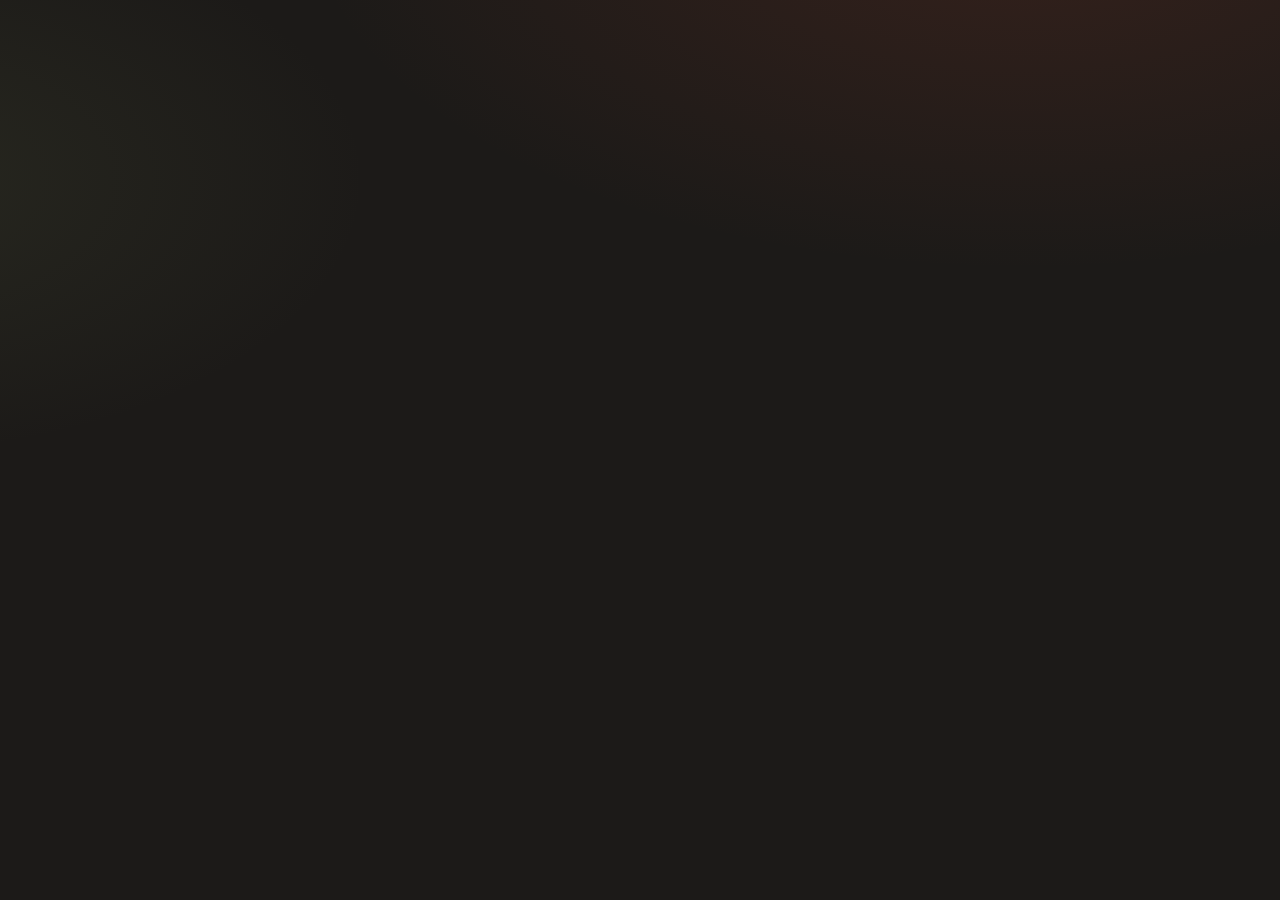
==== admin.html @ 4bbc08e8 "Add complete Latvian ceramics e-store project Build a teaching-friendly e-store with plain HTML/CSS/" ====
<!DOCTYPE html>
<html lang="lv">
<head>
  <meta charset="UTF-8" />
  <meta name="viewport" content="width=device-width, initial-scale=1.0" />
  <title>Administrācija – Keramikas darbnīca</title>
  <meta name="robots" content="noindex, nofollow" />
  <link rel="stylesheet" href="css/style.css" />
  <link rel="stylesheet" href="css/admin.css" />
</head>
<body>
  <!-- LOGIN -->
  <section id="admin-login" hidden>
    <div class="login-card">
      <h1>Administrācija</h1>
      <p class="hint">Pieslēdzieties ar savu administratora e-pastu un paroli.</p>
      <form id="login-form">
        <div class="form-field">
          <label for="login-email">E-pasts</label>
          <input id="login-email" name="email" type="email" required autocomplete="username" />
        </div>
        <div class="form-field">
          <label for="login-password">Parole</label>
          <input id="login-password" name="password" type="password" required autocomplete="current-password" />
        </div>
        <div id="login-status" aria-live="polite"></div>
        <button type="submit" class="btn btn-primary">Pieslēgties</button>
      </form>
    </div>
  </section>

  <!-- ADMIN PANEL -->
  <section id="admin-panel" class="admin-wrap" hidden>
    <div class="admin-top">
      <h1>Keramikas darbnīca — administrācija</h1>
      <div>
        <span class="admin-user" id="admin-email"></span>
        <button id="logout-btn" class="btn btn-small btn-secondary">Iziet</button>
      </div>
    </div>

    <!-- Dashboard -->
    <div id="dashboard" class="dashboard"></div>

    <!-- Products -->
    <section class="admin-section">
      <div class="admin-section-head">
        <h2>Darbi</h2>
        <button id="new-product-btn" class="btn btn-primary btn-small">+ Jauns darbs</button>
      </div>
      <div class="table-scroll">
        <table class="admin-table">
          <thead>
            <tr><th>Nosaukums</th><th>Cena</th><th>Atlikums</th><th>Statuss</th><th>Darbības</th></tr>
          </thead>
          <tbody id="products-tbody"></tbody>
        </table>
      </div>
      <div id="product-editor" class="product-editor" hidden></div>
    </section>

    <!-- Orders -->
    <section class="admin-section">
      <h2>Pasūtījumi</h2>
      <div class="orders-toolbar">
        <label>Filtrēt pēc statusa:
          <select id="orders-filter">
            <option value="">Visi</option>
            <option value="pending_payment">Gaida apmaksu</option>
            <option value="paid">Apmaksāts</option>
            <option value="cancelled">Atcelts</option>
            <option value="failed">Neizdevās</option>
            <option value="refunded">Atmaksāts</option>
          </select>
        </label>
      </div>
      <div class="table-scroll">
        <table class="admin-table">
          <thead>
            <tr><th>Numurs</th><th>Klients</th><th>Summa</th><th>Statuss</th><th>Datums</th><th></th></tr>
          </thead>
          <tbody id="orders-tbody"></tbody>
        </table>
      </div>
      <div id="order-detail" class="order-detail" hidden></div>
    </section>

    <!-- Reference data -->
    <section class="admin-section">
      <h2>Kategorijas un saraksti</h2>
      <p class="hint">Pārvaldiet produktu veidus, tēmas, apdedzināšanas stilus, māla vietas un pakomātus.</p>
      <div id="reference-manager"></div>
    </section>
  </section>

  <script src="js/config.js"></script>
  <script type="module" src="js/admin.js"></script>
</body>
</html>
---- css/style.css ----
/* ============================================================
   style.css
   Dark, artistic, folklore-inspired theme for the ceramics e-store.
   Mobile-first. Uses CSS variables, gradients and pure-CSS
   ornament patterns (no copyrighted images).
   ============================================================ */

/* ---------- Design tokens (colours, fonts, spacing) ---------- */
:root {
  --clay-red: #a8412c;
  --clay-red-soft: #c25a40;
  --charcoal: #1c1a18;
  --charcoal-2: #262320;
  --dark-brown: #2f2620;
  --muted-gold: #c8a35a;
  --moss-green: #6c7a4d;
  --linen: #e9e1d2;
  --linen-soft: #cfc6b6;
  --text: #ece4d6;
  --text-dim: #b7ad9c;
  --border: #43392f;

  --font-head: "Georgia", "Times New Roman", serif;
  --font-body: "Helvetica Neue", Arial, sans-serif;

  --space: 1rem;
  --radius: 6px;
  --maxw: 1100px;
}

/* ---------- Base reset ---------- */
*, *::before, *::after { box-sizing: border-box; }

html { scroll-behavior: smooth; }

body {
  margin: 0;
  font-family: var(--font-body);
  color: var(--text);
  line-height: 1.6;
  /* Earthy gradient background instead of a heavy image. */
  background:
    radial-gradient(1200px 600px at 80% -10%, rgba(168,65,44,0.18), transparent 60%),
    radial-gradient(900px 500px at -10% 20%, rgba(108,122,77,0.14), transparent 55%),
    var(--charcoal);
  background-attachment: fixed;
}

h1, h2, h3 { font-family: var(--font-head); line-height: 1.2; color: var(--linen); }

a { color: var(--muted-gold); text-decoration: none; }
a:hover { text-decoration: underline; }

img { max-width: 100%; display: block; }

.container { width: 100%; max-width: var(--maxw); margin: 0 auto; padding: 0 var(--space); }

/* ---------- Latvian-ornament inspired divider ----------
   A repeating CSS pattern of small diamonds (a nod to the
   ethnographic "Auseklis"/diamond motifs) - fully original. */
.ornament {
  height: 18px;
  background-image:
    linear-gradient(135deg, var(--muted-gold) 25%, transparent 25%),
    linear-gradient(225deg, var(--muted-gold) 25%, transparent 25%),
    linear-gradient(315deg, var(--muted-gold) 25%, transparent 25%),
    linear-gradient(45deg, var(--muted-gold) 25%, transparent 25%);
  background-size: 18px 18px;
  background-position: 0 0, 9px 0, 9px -9px, 0 9px;
  opacity: 0.5;
  margin: var(--space) 0;
}

/* ---------- Header / navigation ---------- */
.site-header {
  position: sticky; top: 0; z-index: 50;
  background: rgba(28,26,24,0.92);
  backdrop-filter: blur(6px);
  border-bottom: 1px solid var(--border);
}
.site-header .container {
  display: flex; align-items: center; justify-content: space-between;
  padding-top: 0.6rem; padding-bottom: 0.6rem; gap: var(--space);
}
.brand { font-family: var(--font-head); font-size: 1.25rem; color: var(--linen); letter-spacing: 0.5px; }
.brand span { color: var(--clay-red-soft); }

.main-nav { display: flex; gap: 1rem; align-items: center; flex-wrap: wrap; }
.main-nav a { color: var(--text); font-size: 0.95rem; }
.main-nav a:hover { color: var(--muted-gold); }

.cart-link { position: relative; }
.cart-badge {
  position: absolute; top: -8px; right: -12px;
  background: var(--clay-red); color: #fff;
  border-radius: 999px; font-size: 0.7rem;
  min-width: 18px; height: 18px; padding: 0 5px;
  display: inline-flex; align-items: center; justify-content: center;
}

/* ---------- Buttons ---------- */
.btn {
  display: inline-block; cursor: pointer;
  font: inherit; padding: 0.6rem 1.1rem;
  border-radius: var(--radius); border: 1px solid transparent;
  text-align: center; transition: background 0.15s, transform 0.05s;
}
.btn:active { transform: translateY(1px); }
.btn-primary { background: var(--clay-red); color: #fff; border-color: var(--clay-red); }
.btn-primary:hover { background: var(--clay-red-soft); text-decoration: none; }
.btn-primary:disabled { background: #5a5048; border-color: #5a5048; cursor: not-allowed; color: var(--text-dim); }
.btn-secondary { background: transparent; color: var(--linen); border-color: var(--border); }
.btn-secondary:hover { border-color: var(--muted-gold); color: var(--muted-gold); text-decoration: none; }
.btn-small { padding: 0.35rem 0.6rem; font-size: 0.85rem; }

/* ---------- Focus states (accessibility) ---------- */
a:focus-visible, button:focus-visible, input:focus-visible,
select:focus-visible, textarea:focus-visible, [tabindex]:focus-visible {
  outline: 3px solid var(--muted-gold);
  outline-offset: 2px;
}

/* ---------- Hero ---------- */
.hero {
  position: relative;
  padding: 4rem 0 3rem;
  text-align: center;
  border-bottom: 1px solid var(--border);
  background:
    radial-gradient(700px 320px at 50% -20%, rgba(200,163,90,0.18), transparent 60%);
}
.hero h1 { font-size: clamp(2.2rem, 6vw, 4rem); margin: 0.2rem 0; }
.hero p { color: var(--text-dim); max-width: 640px; margin: 1rem auto; font-size: 1.1rem; }
.hero .tagline { color: var(--muted-gold); text-transform: uppercase; letter-spacing: 3px; font-size: 0.8rem; }
.hero-actions { display: flex; gap: 0.8rem; justify-content: center; flex-wrap: wrap; margin-top: 1.5rem; }

/* ---------- Section headings ---------- */
.section { padding: 2.5rem 0; }
.section-title { font-size: clamp(1.5rem, 4vw, 2.2rem); margin-bottom: 0.3rem; }
.section-intro { color: var(--text-dim); max-width: 700px; margin-bottom: 1.5rem; }

/* ---------- Product grid ---------- */
.product-grid {
  display: grid; gap: 1.2rem;
  grid-template-columns: 1fr;
}
@media (min-width: 560px) { .product-grid { grid-template-columns: repeat(2, 1fr); } }
@media (min-width: 860px) { .product-grid { grid-template-columns: repeat(3, 1fr); } }

.product-card {
  background: var(--charcoal-2);
  border: 1px solid var(--border);
  border-radius: var(--radius);
  overflow: hidden;
  display: flex; flex-direction: column;
}
.product-card-link { color: inherit; }
.product-card-image-wrap { position: relative; aspect-ratio: 4 / 3; background: var(--dark-brown); }
.product-card-image { width: 100%; height: 100%; object-fit: cover; }
.product-card.is-sold-out .product-card-image { filter: grayscale(0.6) brightness(0.7); }
.badge {
  position: absolute; top: 0.6rem; left: 0.6rem;
  padding: 0.2rem 0.6rem; border-radius: var(--radius);
  font-size: 0.75rem; letter-spacing: 1px; text-transform: uppercase;
}
.badge-sold { background: var(--charcoal); color: var(--clay-red-soft); border: 1px solid var(--clay-red-soft); }

.product-card-title { font-size: 1.1rem; margin: 0.7rem 0.8rem 0.2rem; }
.product-card-meta { color: var(--text-dim); font-size: 0.85rem; margin: 0 0.8rem; }
.product-card-price { color: var(--muted-gold); font-size: 1.1rem; margin: 0.4rem 0.8rem 0; }
.product-card-availability { font-size: 0.85rem; color: var(--text-dim); margin: 0.2rem 0.8rem 0.6rem; }
.product-card-cta { margin: auto 0.8rem 0.8rem; }

/* ---------- Storytelling sections on homepage ---------- */
.story-grid { display: grid; gap: 1.2rem; grid-template-columns: 1fr; }
@media (min-width: 760px) { .story-grid { grid-template-columns: repeat(3, 1fr); } }
.story-card {
  background: linear-gradient(160deg, var(--dark-brown), var(--charcoal-2));
  border: 1px solid var(--border); border-radius: var(--radius);
  padding: 1.4rem;
}
.story-card h3 { color: var(--muted-gold); margin-top: 0; }

/* ---------- Filters (shop) ---------- */
.shop-layout { display: grid; gap: 1.5rem; grid-template-columns: 1fr; }
@media (min-width: 900px) { .shop-layout { grid-template-columns: 250px 1fr; } }
.filters {
  background: var(--charcoal-2); border: 1px solid var(--border);
  border-radius: var(--radius); padding: 1rem; align-self: start;
}
.filters h2 { font-size: 1.1rem; margin-top: 0; }
.filter-field { display: block; margin-bottom: 0.9rem; }
.filter-field span { display: block; font-size: 0.85rem; color: var(--text-dim); margin-bottom: 0.25rem; }

/* ---------- Forms ---------- */
input, select, textarea {
  width: 100%; font: inherit;
  padding: 0.55rem 0.6rem;
  background: var(--charcoal); color: var(--text);
  border: 1px solid var(--border); border-radius: var(--radius);
}
label { display: block; }
.form-field { margin-bottom: 1rem; }
.form-field > span { display: block; margin-bottom: 0.3rem; font-size: 0.9rem; color: var(--text-dim); }
.required-star { color: var(--clay-red-soft); }

/* ---------- Alerts ---------- */
.alert { padding: 0.7rem 0.9rem; border-radius: var(--radius); margin: 0.6rem 0; border: 1px solid var(--border); }
.alert-info { background: rgba(108,122,77,0.15); color: var(--linen); }
.alert-success { background: rgba(108,122,77,0.25); border-color: var(--moss-green); color: var(--linen); }
.alert-error { background: rgba(168,65,44,0.2); border-color: var(--clay-red); color: #f3d9d2; }

/* ---------- Product detail page ---------- */
.product-layout { display: grid; gap: 2rem; grid-template-columns: 1fr; }
@media (min-width: 800px) { .product-layout { grid-template-columns: 1fr 1fr; } }

.gallery-main {
  width: 100%; aspect-ratio: 1 / 1; object-fit: cover;
  border-radius: var(--radius); border: 1px solid var(--border); background: var(--dark-brown);
}
.gallery-thumbs { display: flex; gap: 0.5rem; margin-top: 0.6rem; flex-wrap: wrap; }
.gallery-thumb {
  width: 64px; height: 64px; padding: 0; cursor: pointer;
  border: 1px solid var(--border); border-radius: var(--radius); overflow: hidden; background: none;
}
.gallery-thumb.is-active { border-color: var(--muted-gold); }
.gallery-thumb img { width: 100%; height: 100%; object-fit: cover; }

.product-tagline { color: var(--muted-gold); text-transform: uppercase; letter-spacing: 2px; font-size: 0.75rem; margin: 0; }
.product-title { font-size: clamp(1.8rem, 4vw, 2.6rem); margin: 0.3rem 0; }
.product-price { color: var(--muted-gold); font-size: 1.6rem; margin: 0.3rem 0; }
.product-availability { font-weight: bold; }
.product-availability.is-sold-out { color: var(--clay-red-soft); }
.product-made { color: var(--text-dim); font-size: 0.9rem; }
.product-actions { display: flex; gap: 0.7rem; flex-wrap: wrap; margin: 1.2rem 0 0.5rem; }

.product-specs { border-top: 1px solid var(--border); margin-top: 1.4rem; padding-top: 1rem; }
.spec-row { display: grid; grid-template-columns: 1fr 1fr; gap: 0.5rem; padding: 0.35rem 0; border-bottom: 1px dashed var(--border); }
.spec-row dt { color: var(--text-dim); margin: 0; }
.spec-row dd { margin: 0; }

.product-story { margin-top: 2.5rem; max-width: 760px; }
.product-story h2 { color: var(--muted-gold); }

.related-grid { display: grid; gap: 1rem; grid-template-columns: repeat(2, 1fr); }
@media (min-width: 700px) { .related-grid { grid-template-columns: repeat(3, 1fr); } }
.related-card {
  background: var(--charcoal-2); border: 1px solid var(--border);
  border-radius: var(--radius); overflow: hidden; color: inherit;
  display: flex; flex-direction: column;
}
.related-card img { aspect-ratio: 4/3; object-fit: cover; }
.related-title { padding: 0.5rem 0.6rem 0; }
.related-price { padding: 0.2rem 0.6rem 0.6rem; color: var(--muted-gold); }

/* ---------- Cart ---------- */
.cart-list { list-style: none; padding: 0; margin: 0; }
.cart-item {
  display: grid; gap: 0.8rem; align-items: center;
  grid-template-columns: 64px 1fr auto;
  padding: 0.8rem 0; border-bottom: 1px solid var(--border);
}
.cart-item-image { width: 64px; height: 64px; object-fit: cover; border-radius: var(--radius); }
.cart-item-title { font-size: 1rem; margin: 0; }
.cart-item-price { color: var(--text-dim); font-size: 0.9rem; margin: 0; }
.cart-item-controls { display: flex; align-items: center; gap: 0.5rem; grid-column: 2 / 3; }
.qty-btn {
  width: 32px; height: 32px; border-radius: var(--radius);
  background: var(--charcoal); color: var(--text); border: 1px solid var(--border); cursor: pointer; font-size: 1.1rem;
}
.qty-value { min-width: 2ch; text-align: center; }
.cart-item-line-total { color: var(--muted-gold); grid-column: 3; }
.remove-btn { background: none; border: none; color: var(--clay-red-soft); cursor: pointer; grid-column: 3; justify-self: end; }
.cart-empty { color: var(--text-dim); }

.cart-summary { margin-top: 1.5rem; text-align: right; }
.cart-total { font-size: 1.4rem; color: var(--muted-gold); }

.checkout-layout { display: grid; gap: 2rem; grid-template-columns: 1fr; margin-top: 2rem; }
@media (min-width: 860px) { .checkout-layout { grid-template-columns: 1.2fr 1fr; } }
.checkout-form { background: var(--charcoal-2); border: 1px solid var(--border); border-radius: var(--radius); padding: 1.4rem; }

/* ---------- Map section ---------- */
.map-wrap { display: grid; gap: 1.2rem; grid-template-columns: 1fr; }
@media (min-width: 820px) { .map-wrap { grid-template-columns: 1.4fr 1fr; align-items: start; } }
.map-svg {
  width: 100%; height: auto; background:
    radial-gradient(500px 300px at 40% 30%, rgba(200,163,90,0.08), transparent 70%),
    var(--charcoal-2);
  border: 1px solid var(--border); border-radius: var(--radius);
}
.map-land { fill: var(--dark-brown); stroke: var(--muted-gold); stroke-width: 1.5; opacity: 0.9; }
.map-pin { cursor: pointer; }
.map-pin-dot { fill: var(--clay-red); }
.map-pin-ring { fill: none; stroke: var(--muted-gold); stroke-width: 1.5; opacity: 0.6;
  transform-box: fill-box; transform-origin: center; animation: pulse 2.5s ease-out infinite; }
.map-pin:hover .map-pin-dot, .map-pin:focus .map-pin-dot { fill: var(--muted-gold); }
@keyframes pulse { 0% { r: 9; opacity: 0.7; } 100% { r: 20; opacity: 0; } }
.map-detail { background: var(--charcoal-2); border: 1px solid var(--border); border-radius: var(--radius); padding: 1.2rem; min-height: 160px; }
.map-detail-title { color: var(--muted-gold); margin: 0; }
.map-detail-region { color: var(--text-dim); margin: 0.2rem 0 0.8rem; }
.map-hint { color: var(--text-dim); }

/* ---------- Legal page ---------- */
.legal-content { max-width: 760px; }
.legal-content h2 { color: var(--muted-gold); margin-top: 2rem; }
.review-note {
  background: rgba(168,65,44,0.15); border: 1px dashed var(--clay-red);
  padding: 0.6rem 0.9rem; border-radius: var(--radius); color: #f3d9d2; font-size: 0.9rem;
}

/* ---------- Footer ---------- */
.site-footer {
  border-top: 1px solid var(--border); margin-top: 3rem;
  padding: 2rem 0; color: var(--text-dim); font-size: 0.9rem;
}
.site-footer a { color: var(--linen-soft); }
.footer-grid { display: grid; gap: 1rem; grid-template-columns: 1fr; }
@media (min-width: 600px) { .footer-grid { grid-template-columns: repeat(3, 1fr); } }

/* ---------- Utility ---------- */
.text-center { text-align: center; }
.mt-2 { margin-top: 2rem; }
.success-box { max-width: 620px; margin: 3rem auto; text-align: center;
  background: var(--charcoal-2); border: 1px solid var(--border); border-radius: var(--radius); padding: 2rem; }
.skip-link { position: absolute; left: -999px; }
.skip-link:focus { left: 1rem; top: 0.5rem; background: var(--muted-gold); color: var(--charcoal); padding: 0.5rem; border-radius: var(--radius); z-index: 100; }
---- css/admin.css ----
/* ============================================================
   admin.css
   Simple, clear styling for the admin CMS. Not fancy - readable
   and usable on mobile. Reuses the colour variables from style.css.
   ============================================================ */

.admin-wrap { max-width: 1100px; margin: 0 auto; padding: 1rem; }

.admin-top {
  display: flex; justify-content: space-between; align-items: center;
  gap: 1rem; flex-wrap: wrap; margin-bottom: 1rem;
  border-bottom: 1px solid var(--border); padding-bottom: 1rem;
}
.admin-top h1 { font-size: 1.4rem; margin: 0; }
.admin-user { color: var(--text-dim); font-size: 0.9rem; }

/* Login card */
.login-card {
  max-width: 380px; margin: 4rem auto;
  background: var(--charcoal-2); border: 1px solid var(--border);
  border-radius: var(--radius); padding: 1.6rem;
}
.login-card h1 { font-size: 1.3rem; margin-top: 0; }

/* Dashboard stats */
.dashboard { display: grid; gap: 0.8rem; grid-template-columns: repeat(2, 1fr); margin-bottom: 1.5rem; }
@media (min-width: 640px) { .dashboard { grid-template-columns: repeat(4, 1fr); } }
.stat {
  background: var(--charcoal-2); border: 1px solid var(--border);
  border-radius: var(--radius); padding: 1rem; text-align: center;
  display: flex; flex-direction: column;
}
.stat-num { font-size: 1.8rem; color: var(--muted-gold); font-family: var(--font-head); }
.stat-label { color: var(--text-dim); font-size: 0.85rem; }

/* Admin sections */
.admin-section {
  background: var(--charcoal-2); border: 1px solid var(--border);
  border-radius: var(--radius); padding: 1.2rem; margin-bottom: 1.5rem;
}
.admin-section h2 { margin-top: 0; font-size: 1.2rem; }
.admin-section-head { display: flex; justify-content: space-between; align-items: center; flex-wrap: wrap; gap: 0.6rem; }

/* Tables */
.admin-table { width: 100%; border-collapse: collapse; font-size: 0.92rem; }
.admin-table th, .admin-table td { text-align: left; padding: 0.5rem 0.6rem; border-bottom: 1px solid var(--border); }
.admin-table th { color: var(--text-dim); font-weight: normal; }
.table-scroll { overflow-x: auto; }

/* Status tags */
.status-tag { padding: 0.15rem 0.5rem; border-radius: 999px; font-size: 0.78rem; border: 1px solid var(--border); }
.status-visible { color: var(--moss-green); border-color: var(--moss-green); }
.status-hidden { color: var(--text-dim); }
.status-sold_out { color: var(--clay-red-soft); border-color: var(--clay-red-soft); }
.status-archived { color: var(--text-dim); }
.status-pending_payment { color: var(--muted-gold); border-color: var(--muted-gold); }
.status-paid { color: var(--moss-green); border-color: var(--moss-green); }
.status-cancelled, .status-failed { color: var(--clay-red-soft); border-color: var(--clay-red-soft); }

/* Forms */
.admin-form { display: block; }
.admin-form label { display: block; margin-bottom: 0.8rem; font-size: 0.9rem; color: var(--text-dim); }
.admin-form label input, .admin-form label select, .admin-form label textarea { margin-top: 0.25rem; color: var(--text); }
.form-row { display: grid; gap: 0.8rem; grid-template-columns: 1fr; }
@media (min-width: 640px) { .form-row { grid-template-columns: repeat(3, 1fr); } }
.admin-actions { display: flex; gap: 0.7rem; flex-wrap: wrap; margin-top: 1rem; }
.btn-danger { background: var(--clay-red); color: #fff; border-color: var(--clay-red); }
.btn-danger:hover { background: var(--clay-red-soft); }

/* Editors appear inline below the list */
.product-editor, .order-detail {
  background: var(--charcoal); border: 1px solid var(--muted-gold);
  border-radius: var(--radius); padding: 1.2rem; margin-top: 1rem;
}

/* Image manager */
.image-manager { margin-top: 1.5rem; border-top: 1px solid var(--border); padding-top: 1rem; }
.image-list { display: grid; gap: 0.8rem; grid-template-columns: repeat(2, 1fr); }
@media (min-width: 640px) { .image-list { grid-template-columns: repeat(4, 1fr); } }
.image-item { margin: 0; background: var(--charcoal-2); border: 1px solid var(--border); border-radius: var(--radius); overflow: hidden; }
.image-item.is-main { border-color: var(--muted-gold); }
.image-item img { aspect-ratio: 1; object-fit: cover; }
.image-item figcaption { font-size: 0.72rem; color: var(--text-dim); padding: 0.3rem; word-break: break-all; }
.image-item-actions { display: flex; gap: 0.3rem; padding: 0.3rem; flex-wrap: wrap; }
.upload-label { display: block; margin-top: 1rem; }
.hint { color: var(--text-dim); font-size: 0.85rem; }

/* Reference manager */
.ref-block { background: var(--charcoal); border: 1px solid var(--border); border-radius: var(--radius); padding: 0.8rem; margin-bottom: 0.8rem; }
.ref-block summary { cursor: pointer; color: var(--muted-gold); font-family: var(--font-head); }
.ref-list { list-style: none; padding: 0; margin: 0.8rem 0; }
.ref-row { display: flex; justify-content: space-between; align-items: center; padding: 0.3rem 0; border-bottom: 1px solid var(--border); }
.ref-form { display: flex; flex-wrap: wrap; gap: 0.5rem; margin-top: 0.6rem; }
.ref-form input { width: auto; flex: 1 1 120px; }

.orders-toolbar { display: flex; gap: 0.6rem; align-items: center; margin-bottom: 0.8rem; flex-wrap: wrap; }
.orders-toolbar select { width: auto; }
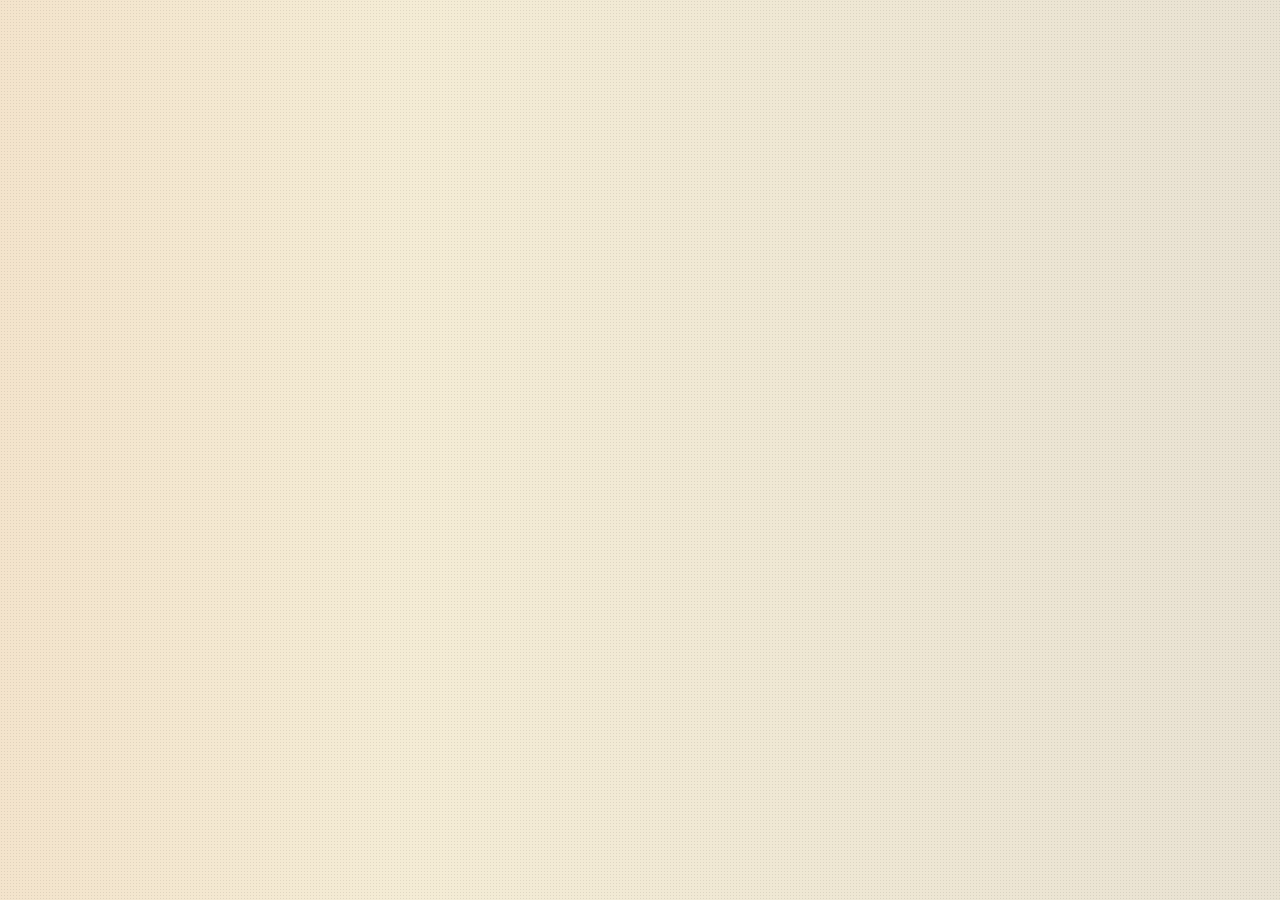
==== commit adcab9d7: "Add Latvian sun symbol scroll animation and website enhancements - Implement rotating Auseklis (Latv" ====
--- a/admin.html
+++ b/admin.html
@@ -3,8 +3,11 @@
 <head>
   <meta charset="UTF-8" />
   <meta name="viewport" content="width=device-width, initial-scale=1.0" />
-  <title>Administrācija – Keramikas darbnīca</title>
+  <title>Administrācija – ebKERAMIKA</title>
   <meta name="robots" content="noindex, nofollow" />
+  <link rel="preconnect" href="https://fonts.googleapis.com">
+  <link rel="preconnect" href="https://fonts.gstatic.com" crossorigin>
+  <link href="https://fonts.googleapis.com/css2?family=Badeen+Display&display=swap" rel="stylesheet">
   <link rel="stylesheet" href="css/style.css" />
   <link rel="stylesheet" href="css/admin.css" />
 </head>
@@ -12,7 +15,7 @@
   <!-- LOGIN -->
   <section id="admin-login" hidden>
     <div class="login-card">
-      <h1>Administrācija</h1>
+      <h1 class="overprint-text" data-text="Administrācija">Administrācija</h1>
       <p class="hint">Pieslēdzieties ar savu administratora e-pastu un paroli.</p>
       <form id="login-form">
         <div class="form-field">
@@ -32,7 +35,7 @@
   <!-- ADMIN PANEL -->
   <section id="admin-panel" class="admin-wrap" hidden>
     <div class="admin-top">
-      <h1>Keramikas darbnīca — administrācija</h1>
+      <h1><span class="overprint-text" data-text="ebKERAMIKA">ebKERAMIKA</span> — administrācija</h1>
       <div>
         <span class="admin-user" id="admin-email"></span>
         <button id="logout-btn" class="btn btn-small btn-secondary">Iziet</button>
@@ -95,5 +98,6 @@
 
   <script src="js/config.js"></script>
   <script type="module" src="js/admin.js"></script>
+
 </body>
 </html>
--- a/css/style.css
+++ b/css/style.css
@@ -1,327 +1,1314 @@
 /* ============================================================
-   style.css
-   Dark, artistic, folklore-inspired theme for the ceramics e-store.
-   Mobile-first. Uses CSS variables, gradients and pure-CSS
-   ornament patterns (no copyrighted images).
+   Riso overprint redesign for the ceramics e-store.
+   Vanilla CSS, no build tools. The palette and composition follow
+   the supplied V8 Riso reference: paper, clay red, ink blue, black.
    ============================================================ */
 
-/* ---------- Design tokens (colours, fonts, spacing) ---------- */
 :root {
-  --clay-red: #a8412c;
-  --clay-red-soft: #c25a40;
-  --charcoal: #1c1a18;
-  --charcoal-2: #262320;
-  --dark-brown: #2f2620;
-  --muted-gold: #c8a35a;
-  --moss-green: #6c7a4d;
-  --linen: #e9e1d2;
-  --linen-soft: #cfc6b6;
-  --text: #ece4d6;
-  --text-dim: #b7ad9c;
-  --border: #43392f;
-
-  --font-head: "Georgia", "Times New Roman", serif;
-  --font-body: "Helvetica Neue", Arial, sans-serif;
+  --paper: #f4ecd5;
+  --paper-warm: #efe2bf;
+  --paper-deep: #e2d5b8;
+  --clay: #e84a1c;
+  --blue: #1d2da3;
+  --ink: #1a1816;
+  --dim: #6a6358;
+  --white-ink: #fff8e6;
+  --success: #526b42;
+  --danger: #b9351b;
+
+  --font-head: "Badeen Display", system-ui;
+  --font-body: Inter, "Helvetica Neue", Arial, sans-serif;
 
   --space: 1rem;
-  --radius: 6px;
-  --maxw: 1100px;
-}
-
-/* ---------- Base reset ---------- */
+  --radius: 0;
+  --maxw: 1180px;
+  --line: 2px solid var(--ink);
+  --shadow-blue: 6px 6px 0 var(--blue);
+  --shadow-clay: 6px 6px 0 var(--clay);
+}
+
 *, *::before, *::after { box-sizing: border-box; }
 
 html { scroll-behavior: smooth; }
 
 body {
   margin: 0;
+  min-height: 100vh;
   font-family: var(--font-body);
-  color: var(--text);
+  color: var(--ink);
   line-height: 1.6;
-  /* Earthy gradient background instead of a heavy image. */
+  background: var(--paper);
+}
+
+body::before {
+  content: "";
+  position: fixed;
+  inset: 0;
+  z-index: -1;
+  pointer-events: none;
+  opacity: 0.45;
+  mix-blend-mode: multiply;
+  background-image: radial-gradient(rgba(0, 0, 0, 0.18) 0.6px, transparent 0.6px);
+  background-size: 3px 3px;
+}
+
+body::after {
+  content: "";
+  position: fixed;
+  inset: 0;
+  z-index: -2;
+  pointer-events: none;
   background:
-    radial-gradient(1200px 600px at 80% -10%, rgba(168,65,44,0.18), transparent 60%),
-    radial-gradient(900px 500px at -10% 20%, rgba(108,122,77,0.14), transparent 55%),
-    var(--charcoal);
-  background-attachment: fixed;
-}
-
-h1, h2, h3 { font-family: var(--font-head); line-height: 1.2; color: var(--linen); }
-
-a { color: var(--muted-gold); text-decoration: none; }
+    linear-gradient(90deg, rgba(232, 74, 28, 0.05), transparent 32%, rgba(29, 45, 163, 0.05)),
+    var(--paper);
+}
+
+h1, h2, h3 {
+  margin-top: 0;
+  font-family: var(--font-head);
+  font-weight: 400;
+  color: var(--ink);
+  line-height: 1;
+  letter-spacing: 0;
+}
+
+p,
+li,
+dt,
+dd,
+label,
+input,
+select,
+textarea,
+button,
+.main-nav,
+.btn,
+.eyebrow,
+.section-intro,
+.product-card-meta,
+.product-card-availability,
+.product-tagline,
+.product-made,
+.product-short,
+.hint,
+.alert,
+.cart-total,
+.legal-content,
+.site-footer {
+  font-family: var(--font-body);
+}
+
+p { margin-top: 0; }
+
+a {
+  color: var(--blue);
+  text-decoration: none;
+  text-decoration-thickness: 2px;
+  text-underline-offset: 4px;
+}
+
 a:hover { text-decoration: underline; }
 
-img { max-width: 100%; display: block; }
-
-.container { width: 100%; max-width: var(--maxw); margin: 0 auto; padding: 0 var(--space); }
-
-/* ---------- Latvian-ornament inspired divider ----------
-   A repeating CSS pattern of small diamonds (a nod to the
-   ethnographic "Auseklis"/diamond motifs) - fully original. */
-.ornament {
-  height: 18px;
-  background-image:
-    linear-gradient(135deg, var(--muted-gold) 25%, transparent 25%),
-    linear-gradient(225deg, var(--muted-gold) 25%, transparent 25%),
-    linear-gradient(315deg, var(--muted-gold) 25%, transparent 25%),
-    linear-gradient(45deg, var(--muted-gold) 25%, transparent 25%);
-  background-size: 18px 18px;
-  background-position: 0 0, 9px 0, 9px -9px, 0 9px;
-  opacity: 0.5;
-  margin: var(--space) 0;
+img { display: block; max-width: 100%; }
+
+.badeen-display-regular {
+  font-family: "Badeen Display", system-ui;
+  font-weight: 400;
+  font-style: normal;
+}
+
+.container {
+  width: 100%;
+  max-width: var(--maxw);
+  margin: 0 auto;
+  padding: 0 var(--space);
+}
+
+.skip-link {
+  position: absolute;
+  left: -999px;
+}
+
+.skip-link:focus {
+  left: 1rem;
+  top: 0.5rem;
+  z-index: 100;
+  padding: 0.55rem 0.75rem;
+  background: var(--blue);
+  color: var(--paper);
+  border: var(--line);
+}
+
+/* ---------- Riso utilities ---------- */
+.overprint-text {
+  position: relative;
+  display: inline-block;
+  color: var(--blue);
+  mix-blend-mode: multiply;
+}
+
+.overprint-text::before {
+  content: attr(data-text);
+  position: absolute;
+  left: 1px;
+  top: 1px;
+  color: var(--clay);
+  mix-blend-mode: multiply;
+  pointer-events: none;
+}
+
+.eyebrow {
+  margin: 0 0 0.75rem;
+  color: var(--blue);
+  font-size: 0.78rem;
+  font-weight: 800;
+  text-transform: uppercase;
+  letter-spacing: 0;
+}
+
+.riso-rule {
+  border-top: var(--line);
+}
+
+.riso-panel {
+  background: var(--paper);
+  border: var(--line);
+  box-shadow: var(--shadow-blue);
+}
+
+.riso-panel.is-clay {
+  box-shadow: var(--shadow-clay);
 }
 
 /* ---------- Header / navigation ---------- */
 .site-header {
-  position: sticky; top: 0; z-index: 50;
-  background: rgba(28,26,24,0.92);
-  backdrop-filter: blur(6px);
-  border-bottom: 1px solid var(--border);
-}
+  position: sticky;
+  top: 0;
+  z-index: 50;
+  background: rgba(244, 236, 213, 0.96);
+  border-bottom: var(--line);
+}
+
 .site-header .container {
-  display: flex; align-items: center; justify-content: space-between;
-  padding-top: 0.6rem; padding-bottom: 0.6rem; gap: var(--space);
-}
-.brand { font-family: var(--font-head); font-size: 1.25rem; color: var(--linen); letter-spacing: 0.5px; }
-.brand span { color: var(--clay-red-soft); }
-
-.main-nav { display: flex; gap: 1rem; align-items: center; flex-wrap: wrap; }
-.main-nav a { color: var(--text); font-size: 0.95rem; }
-.main-nav a:hover { color: var(--muted-gold); }
-
-.cart-link { position: relative; }
-.cart-badge {
-  position: absolute; top: -8px; right: -12px;
-  background: var(--clay-red); color: #fff;
-  border-radius: 999px; font-size: 0.7rem;
-  min-width: 18px; height: 18px; padding: 0 5px;
-  display: inline-flex; align-items: center; justify-content: center;
+  display: flex;
+  align-items: center;
+  justify-content: space-between;
+  gap: 1rem;
+  padding-top: 1rem;
+  padding-bottom: 1rem;
+}
+
+.brand {
+  flex: 0 0 auto;
+  font-family: var(--font-head);
+  font-size: 1.8rem;
+  font-weight: 400;
+  line-height: 1;
+  color: var(--blue);
+}
+
+.brand:hover { text-decoration: none; }
+
+.main-nav {
+  display: flex;
+  align-items: center;
+  justify-content: flex-end;
+  flex-wrap: wrap;
+  gap: 1rem;
+}
+
+.main-nav a {
+  color: var(--ink);
+  font-size: 0.78rem;
+  font-weight: 800;
+  text-transform: uppercase;
+  letter-spacing: 0;
+}
+
+.main-nav a:hover {
+  color: var(--blue);
+  text-decoration-color: var(--clay);
+}
+
+.cart-link {
+  position: relative;
+  display: inline-flex;
+  align-items: center;
+  min-height: 40px;
+  padding: 0.5rem 0.8rem;
+  color: var(--paper) !important;
+  background: var(--clay);
+  border: var(--line);
+  box-shadow: 4px 4px 0 var(--blue);
+}
+
+.cart-link:hover {
+  color: var(--paper) !important;
+  text-decoration: none;
+  transform: translate(-1px, -1px);
 }
 
 /* ---------- Buttons ---------- */
 .btn {
-  display: inline-block; cursor: pointer;
-  font: inherit; padding: 0.6rem 1.1rem;
-  border-radius: var(--radius); border: 1px solid transparent;
-  text-align: center; transition: background 0.15s, transform 0.05s;
-}
-.btn:active { transform: translateY(1px); }
-.btn-primary { background: var(--clay-red); color: #fff; border-color: var(--clay-red); }
-.btn-primary:hover { background: var(--clay-red-soft); text-decoration: none; }
-.btn-primary:disabled { background: #5a5048; border-color: #5a5048; cursor: not-allowed; color: var(--text-dim); }
-.btn-secondary { background: transparent; color: var(--linen); border-color: var(--border); }
-.btn-secondary:hover { border-color: var(--muted-gold); color: var(--muted-gold); text-decoration: none; }
-.btn-small { padding: 0.35rem 0.6rem; font-size: 0.85rem; }
-
-/* ---------- Focus states (accessibility) ---------- */
-a:focus-visible, button:focus-visible, input:focus-visible,
-select:focus-visible, textarea:focus-visible, [tabindex]:focus-visible {
-  outline: 3px solid var(--muted-gold);
-  outline-offset: 2px;
+  display: inline-flex;
+  align-items: center;
+  justify-content: center;
+  gap: 0.4rem;
+  min-height: 44px;
+  padding: 0.75rem 1.05rem;
+  cursor: pointer;
+  border: var(--line);
+  border-radius: var(--radius);
+  font: inherit;
+  font-size: 0.83rem;
+  font-weight: 800;
+  text-align: center;
+  text-transform: uppercase;
+  letter-spacing: 0;
+  transition: transform 0.12s ease, box-shadow 0.12s ease, background 0.12s ease;
+}
+
+.btn:hover {
+  text-decoration: none;
+  transform: translate(-2px, -2px);
+}
+
+.btn:active {
+  transform: translate(0, 0);
+  box-shadow: none;
+}
+
+.btn-primary {
+  color: var(--paper);
+  background: var(--blue);
+  box-shadow: var(--shadow-clay);
+}
+
+.btn-primary:hover { color: var(--paper); }
+
+.btn-primary:disabled {
+  color: var(--dim);
+  background: var(--paper-deep);
+  box-shadow: none;
+  cursor: not-allowed;
+}
+
+.btn-secondary {
+  color: var(--ink);
+  background: transparent;
+  box-shadow: none;
+}
+
+.btn-secondary:hover {
+  color: var(--ink);
+  box-shadow: 4px 4px 0 var(--clay);
+}
+
+.btn-small {
+  min-height: 34px;
+  padding: 0.4rem 0.65rem;
+  font-size: 0.75rem;
+}
+
+.btn-danger {
+  color: var(--paper);
+  background: var(--danger);
+  box-shadow: 4px 4px 0 var(--blue);
+}
+
+/* ---------- Focus states ---------- */
+a:focus-visible,
+button:focus-visible,
+input:focus-visible,
+select:focus-visible,
+textarea:focus-visible,
+[tabindex]:focus-visible {
+  outline: 3px solid var(--blue);
+  outline-offset: 3px;
 }
 
 /* ---------- Hero ---------- */
 .hero {
   position: relative;
-  padding: 4rem 0 3rem;
-  text-align: center;
-  border-bottom: 1px solid var(--border);
+  overflow: hidden;
+  border-bottom: var(--line);
+}
+
+.hero .container {
+  display: grid;
+  gap: 2rem;
+  align-items: center;
+  min-height: 720px;
+  padding-top: 2rem;
+  padding-bottom: 2rem;
+}
+
+.hero-visual {
+  position: relative;
+  min-height: 310px;
+}
+
+.hero-symbol {
+  position: absolute;
+  inset: 0;
+  display: grid;
+  place-items: center;
+  color: var(--blue);
+  mix-blend-mode: multiply;
+  will-change: transform;
+}
+
+.hero-symbol svg {
+  width: min(100%, 460px);
+  height: auto;
+  overflow: visible;
+}
+
+.hero-symbol.is-clay {
+  color: var(--clay);
+  opacity: 0.92;
+  transform: rotate(-12deg);
+}
+
+.hero-symbol.is-blue {
+  transform: rotate(calc(8deg + var(--sun-rotation, 0deg)));
+}
+
+.hero-copy {
+  position: relative;
+  z-index: 2;
+}
+
+.hero h1 {
+  margin: 0;
+  font-size: 4.7rem;
+  font-weight: 400;
+}
+
+.hero h1 em {
+  display: block;
+  margin-top: 0.55rem;
+  color: var(--ink);
+  font-family: var(--font-body);
+  font-size: 2.35rem;
+  font-style: normal;
+  font-weight: 900;
+  line-height: 1.05;
+}
+
+.hero-copy > p:not(.eyebrow) {
+  max-width: 34rem;
+  margin: 1.35rem 0 0;
+  font-size: 1rem;
+  font-weight: 600;
+}
+
+.hero-actions {
+  display: flex;
+  flex-wrap: wrap;
+  gap: 0.9rem;
+  margin-top: 1.5rem;
+}
+
+.symbol-legend {
+  display: grid;
+  gap: 0.85rem;
+  margin-top: 3rem;
+  padding-top: 1rem;
+  border-top: var(--line);
+}
+
+.legend-item {
+  display: flex;
+  align-items: center;
+  gap: 0.65rem;
+  color: var(--ink);
+  font-size: 0.78rem;
+  font-weight: 800;
+  text-transform: uppercase;
+}
+
+.legend-mark {
+  display: inline-grid;
+  place-items: center;
+  width: 34px;
+  height: 34px;
+  color: var(--blue);
+  font-family: var(--font-head);
+  font-size: 2rem;
+  line-height: 1;
+}
+
+.legend-item:nth-child(odd) .legend-mark { color: var(--clay); }
+
+/* ---------- Sections ---------- */
+.section {
+  padding: 3rem 0;
+  border-bottom: var(--line);
+}
+
+.section-header {
+  display: flex;
+  align-items: end;
+  justify-content: space-between;
+  gap: 1rem;
+  margin-bottom: 1.4rem;
+}
+
+.section-title {
+  margin-bottom: 0.45rem;
+  font-size: 3rem;
+  font-weight: 400;
+}
+
+.section-intro {
+  max-width: 43rem;
+  margin-bottom: 1.4rem;
+  color: var(--dim);
+  font-weight: 600;
+}
+
+.section-link {
+  color: var(--ink);
+  border-bottom: 2px solid var(--clay);
+  font-size: 0.8rem;
+  font-weight: 800;
+  text-transform: uppercase;
+}
+
+.section-link:hover {
+  color: var(--blue);
+  text-decoration: none;
+}
+
+.page-hero {
+  padding: 3rem 0 2.25rem;
+  border-bottom: var(--line);
+}
+
+.page-hero .section-title {
+  margin-bottom: 0.6rem;
+  font-size: 4.4rem;
+}
+
+.intro-grid,
+.story-grid {
+  display: grid;
+  gap: 1.2rem;
+}
+
+.story-card,
+.info-card {
+  padding: 1.25rem;
+  background: var(--paper);
+  border: var(--line);
+  box-shadow: var(--shadow-blue);
+}
+
+.story-card:nth-child(even),
+.info-card:nth-child(even) {
+  box-shadow: var(--shadow-clay);
+}
+
+.story-card h3,
+.info-card h3 {
+  margin-bottom: 0.65rem;
+  color: var(--blue);
+  font-family: var(--font-body);
+  font-size: 1.55rem;
+  font-weight: 800;
+  line-height: 1.2;
+}
+
+.story-card p,
+.info-card p {
+  color: var(--dim);
+  font-weight: 600;
+}
+
+.ornament {
+  height: 22px;
+  margin: 1rem 0;
+  border-top: var(--line);
+  border-bottom: var(--line);
   background:
-    radial-gradient(700px 320px at 50% -20%, rgba(200,163,90,0.18), transparent 60%);
-}
-.hero h1 { font-size: clamp(2.2rem, 6vw, 4rem); margin: 0.2rem 0; }
-.hero p { color: var(--text-dim); max-width: 640px; margin: 1rem auto; font-size: 1.1rem; }
-.hero .tagline { color: var(--muted-gold); text-transform: uppercase; letter-spacing: 3px; font-size: 0.8rem; }
-.hero-actions { display: flex; gap: 0.8rem; justify-content: center; flex-wrap: wrap; margin-top: 1.5rem; }
-
-/* ---------- Section headings ---------- */
-.section { padding: 2.5rem 0; }
-.section-title { font-size: clamp(1.5rem, 4vw, 2.2rem); margin-bottom: 0.3rem; }
-.section-intro { color: var(--text-dim); max-width: 700px; margin-bottom: 1.5rem; }
+    repeating-linear-gradient(45deg, transparent 0 8px, var(--clay) 8px 10px, transparent 10px 18px),
+    repeating-linear-gradient(-45deg, transparent 0 8px, var(--blue) 8px 10px, transparent 10px 18px);
+  mix-blend-mode: multiply;
+}
 
 /* ---------- Product grid ---------- */
 .product-grid {
-  display: grid; gap: 1.2rem;
+  display: grid;
   grid-template-columns: 1fr;
-}
-@media (min-width: 560px) { .product-grid { grid-template-columns: repeat(2, 1fr); } }
-@media (min-width: 860px) { .product-grid { grid-template-columns: repeat(3, 1fr); } }
+  gap: 1.35rem;
+}
 
 .product-card {
-  background: var(--charcoal-2);
-  border: 1px solid var(--border);
+  display: flex;
+  flex-direction: column;
+  min-width: 0;
+  background: var(--paper);
+  border: var(--line);
+  box-shadow: var(--shadow-clay);
+}
+
+.product-card:nth-child(even) {
+  box-shadow: var(--shadow-blue);
+}
+
+.product-card-link {
+  color: inherit;
+}
+
+.product-card-link:hover {
+  text-decoration: none;
+}
+
+.product-card-image-wrap {
+  position: relative;
+  display: grid;
+  place-items: center;
+  aspect-ratio: 4 / 3;
+  overflow: hidden;
+  background:
+    repeating-linear-gradient(45deg, rgba(26, 24, 22, 0.08) 0 1px, transparent 1px 10px),
+    var(--paper-deep);
+  border-bottom: var(--line);
+}
+
+.product-card-image {
+  width: 100%;
+  height: 100%;
+  object-fit: cover;
+  filter: saturate(0.9) contrast(1.05);
+}
+
+.product-image-placeholder {
+  color: var(--dim);
+  font-family: ui-monospace, SFMono-Regular, Menlo, Consolas, monospace;
+  font-size: 0.75rem;
+  font-weight: 700;
+  text-transform: uppercase;
+}
+
+.product-card-image-wrap::after {
+  content: "✳";
+  position: absolute;
+  right: 0.55rem;
+  top: 0.35rem;
+  color: var(--clay);
+  font-family: var(--font-head);
+  font-size: 2rem;
+  line-height: 1;
+  mix-blend-mode: multiply;
+}
+
+.product-card.is-sold-out .product-card-image {
+  filter: grayscale(0.75) contrast(0.9);
+}
+
+.badge {
+  position: absolute;
+  left: 0.65rem;
+  top: 0.65rem;
+  padding: 0.25rem 0.55rem;
+  color: var(--paper);
+  background: var(--ink);
+  border: 1px solid var(--paper);
+  font-size: 0.75rem;
+  font-weight: 800;
+  text-transform: uppercase;
+}
+
+.badge-sold {
+  background: var(--clay);
+}
+
+.product-card-title {
+  margin: 0;
+  padding: 0.85rem 0.9rem 0.1rem;
+  font-family: var(--font-body);
+  font-size: 1.45rem;
+  font-weight: 800;
+  line-height: 1.15;
+}
+
+.product-card-meta,
+.product-card-availability {
+  margin: 0;
+  padding: 0 0.9rem;
+  color: var(--dim);
+  font-size: 0.82rem;
+  font-weight: 700;
+}
+
+.product-card-price {
+  margin: 0.35rem 0 0;
+  padding: 0 0.9rem;
+  color: var(--clay);
+  font-size: 1.45rem;
+  font-weight: 900;
+}
+
+.product-card-cta {
+  align-self: flex-start;
+  margin: auto 0.9rem 0.9rem;
+}
+
+/* ---------- Shop filters ---------- */
+.shop-layout {
+  display: grid;
+  gap: 1.5rem;
+  grid-template-columns: 1fr;
+}
+
+.filters,
+.checkout-form,
+.map-detail,
+.success-box {
+  background: var(--paper);
+  border: var(--line);
+  box-shadow: var(--shadow-blue);
+}
+
+.filters {
+  align-self: start;
+  padding: 1rem;
+}
+
+.filters h2 {
+  margin-bottom: 1rem;
+  font-size: 1.55rem;
+}
+
+.filter-field {
+  display: block;
+  margin-bottom: 0.9rem;
+}
+
+.filter-field span,
+.form-field > span,
+.form-field label,
+label {
+  display: block;
+  margin-bottom: 0.25rem;
+  color: var(--ink);
+  font-size: 0.86rem;
+  font-weight: 800;
+}
+
+input,
+select,
+textarea {
+  width: 100%;
+  min-height: 42px;
+  padding: 0.55rem 0.6rem;
+  color: var(--ink);
+  background: var(--white-ink);
+  border: var(--line);
   border-radius: var(--radius);
+  font: inherit;
+}
+
+textarea {
+  min-height: 96px;
+  resize: vertical;
+}
+
+.required-star { color: var(--clay); }
+
+.hint {
+  color: var(--dim);
+  font-size: 0.85rem;
+  font-weight: 600;
+}
+
+/* ---------- Alerts ---------- */
+.alert {
+  margin: 0.75rem 0;
+  padding: 0.75rem 0.9rem;
+  border: var(--line);
+  font-weight: 700;
+}
+
+.alert-info {
+  color: var(--ink);
+  background: var(--paper-deep);
+}
+
+.alert-success {
+  color: var(--paper);
+  background: var(--success);
+}
+
+.alert-error {
+  color: var(--paper);
+  background: var(--danger);
+}
+
+/* ---------- Product detail ---------- */
+.back-link {
+  display: inline-block;
+  margin-bottom: 1.25rem;
+  color: var(--ink);
+  font-weight: 800;
+  text-transform: uppercase;
+}
+
+.product-layout {
+  display: grid;
+  gap: 1.5rem;
+}
+
+.gallery-main {
+  width: 100%;
+  aspect-ratio: 1 / 1;
+  object-fit: cover;
+  background: var(--paper-deep);
+  border: var(--line);
+  box-shadow: var(--shadow-clay);
+}
+
+.gallery-placeholder {
+  display: grid;
+  place-items: center;
+  width: 100%;
+  aspect-ratio: 1 / 1;
+  background:
+    repeating-linear-gradient(45deg, rgba(26, 24, 22, 0.08) 0 1px, transparent 1px 12px),
+    var(--paper-deep);
+  border: var(--line);
+  box-shadow: var(--shadow-clay);
+  color: var(--dim);
+  font-family: ui-monospace, SFMono-Regular, Menlo, Consolas, monospace;
+  font-weight: 800;
+  text-transform: uppercase;
+}
+
+.gallery-thumbs {
+  display: flex;
+  flex-wrap: wrap;
+  gap: 0.6rem;
+  margin-top: 0.8rem;
+}
+
+.gallery-thumb {
+  width: 68px;
+  height: 68px;
+  padding: 0;
   overflow: hidden;
-  display: flex; flex-direction: column;
-}
-.product-card-link { color: inherit; }
-.product-card-image-wrap { position: relative; aspect-ratio: 4 / 3; background: var(--dark-brown); }
-.product-card-image { width: 100%; height: 100%; object-fit: cover; }
-.product-card.is-sold-out .product-card-image { filter: grayscale(0.6) brightness(0.7); }
-.badge {
-  position: absolute; top: 0.6rem; left: 0.6rem;
-  padding: 0.2rem 0.6rem; border-radius: var(--radius);
-  font-size: 0.75rem; letter-spacing: 1px; text-transform: uppercase;
-}
-.badge-sold { background: var(--charcoal); color: var(--clay-red-soft); border: 1px solid var(--clay-red-soft); }
-
-.product-card-title { font-size: 1.1rem; margin: 0.7rem 0.8rem 0.2rem; }
-.product-card-meta { color: var(--text-dim); font-size: 0.85rem; margin: 0 0.8rem; }
-.product-card-price { color: var(--muted-gold); font-size: 1.1rem; margin: 0.4rem 0.8rem 0; }
-.product-card-availability { font-size: 0.85rem; color: var(--text-dim); margin: 0.2rem 0.8rem 0.6rem; }
-.product-card-cta { margin: auto 0.8rem 0.8rem; }
-
-/* ---------- Storytelling sections on homepage ---------- */
-.story-grid { display: grid; gap: 1.2rem; grid-template-columns: 1fr; }
-@media (min-width: 760px) { .story-grid { grid-template-columns: repeat(3, 1fr); } }
-.story-card {
-  background: linear-gradient(160deg, var(--dark-brown), var(--charcoal-2));
-  border: 1px solid var(--border); border-radius: var(--radius);
-  padding: 1.4rem;
-}
-.story-card h3 { color: var(--muted-gold); margin-top: 0; }
-
-/* ---------- Filters (shop) ---------- */
-.shop-layout { display: grid; gap: 1.5rem; grid-template-columns: 1fr; }
-@media (min-width: 900px) { .shop-layout { grid-template-columns: 250px 1fr; } }
-.filters {
-  background: var(--charcoal-2); border: 1px solid var(--border);
-  border-radius: var(--radius); padding: 1rem; align-self: start;
-}
-.filters h2 { font-size: 1.1rem; margin-top: 0; }
-.filter-field { display: block; margin-bottom: 0.9rem; }
-.filter-field span { display: block; font-size: 0.85rem; color: var(--text-dim); margin-bottom: 0.25rem; }
-
-/* ---------- Forms ---------- */
-input, select, textarea {
-  width: 100%; font: inherit;
-  padding: 0.55rem 0.6rem;
-  background: var(--charcoal); color: var(--text);
-  border: 1px solid var(--border); border-radius: var(--radius);
-}
-label { display: block; }
-.form-field { margin-bottom: 1rem; }
-.form-field > span { display: block; margin-bottom: 0.3rem; font-size: 0.9rem; color: var(--text-dim); }
-.required-star { color: var(--clay-red-soft); }
-
-/* ---------- Alerts ---------- */
-.alert { padding: 0.7rem 0.9rem; border-radius: var(--radius); margin: 0.6rem 0; border: 1px solid var(--border); }
-.alert-info { background: rgba(108,122,77,0.15); color: var(--linen); }
-.alert-success { background: rgba(108,122,77,0.25); border-color: var(--moss-green); color: var(--linen); }
-.alert-error { background: rgba(168,65,44,0.2); border-color: var(--clay-red); color: #f3d9d2; }
-
-/* ---------- Product detail page ---------- */
-.product-layout { display: grid; gap: 2rem; grid-template-columns: 1fr; }
-@media (min-width: 800px) { .product-layout { grid-template-columns: 1fr 1fr; } }
-
-.gallery-main {
-  width: 100%; aspect-ratio: 1 / 1; object-fit: cover;
-  border-radius: var(--radius); border: 1px solid var(--border); background: var(--dark-brown);
-}
-.gallery-thumbs { display: flex; gap: 0.5rem; margin-top: 0.6rem; flex-wrap: wrap; }
-.gallery-thumb {
-  width: 64px; height: 64px; padding: 0; cursor: pointer;
-  border: 1px solid var(--border); border-radius: var(--radius); overflow: hidden; background: none;
-}
-.gallery-thumb.is-active { border-color: var(--muted-gold); }
-.gallery-thumb img { width: 100%; height: 100%; object-fit: cover; }
-
-.product-tagline { color: var(--muted-gold); text-transform: uppercase; letter-spacing: 2px; font-size: 0.75rem; margin: 0; }
-.product-title { font-size: clamp(1.8rem, 4vw, 2.6rem); margin: 0.3rem 0; }
-.product-price { color: var(--muted-gold); font-size: 1.6rem; margin: 0.3rem 0; }
-.product-availability { font-weight: bold; }
-.product-availability.is-sold-out { color: var(--clay-red-soft); }
-.product-made { color: var(--text-dim); font-size: 0.9rem; }
-.product-actions { display: flex; gap: 0.7rem; flex-wrap: wrap; margin: 1.2rem 0 0.5rem; }
-
-.product-specs { border-top: 1px solid var(--border); margin-top: 1.4rem; padding-top: 1rem; }
-.spec-row { display: grid; grid-template-columns: 1fr 1fr; gap: 0.5rem; padding: 0.35rem 0; border-bottom: 1px dashed var(--border); }
-.spec-row dt { color: var(--text-dim); margin: 0; }
-.spec-row dd { margin: 0; }
-
-.product-story { margin-top: 2.5rem; max-width: 760px; }
-.product-story h2 { color: var(--muted-gold); }
-
-.related-grid { display: grid; gap: 1rem; grid-template-columns: repeat(2, 1fr); }
-@media (min-width: 700px) { .related-grid { grid-template-columns: repeat(3, 1fr); } }
+  cursor: pointer;
+  background: var(--paper-deep);
+  border: var(--line);
+}
+
+.gallery-thumb.is-active {
+  box-shadow: 4px 4px 0 var(--blue);
+}
+
+.gallery-thumb img {
+  width: 100%;
+  height: 100%;
+  object-fit: cover;
+}
+
+.product-info {
+  padding: 1.25rem;
+  background: var(--paper);
+  border: var(--line);
+  box-shadow: var(--shadow-blue);
+}
+
+.product-tagline {
+  margin: 0 0 0.45rem;
+  color: var(--blue);
+  font-size: 0.78rem;
+  font-weight: 800;
+  text-transform: uppercase;
+}
+
+.product-title {
+  margin-bottom: 0.45rem;
+  font-size: 3rem;
+  font-weight: 800;
+}
+
+.product-price {
+  margin-bottom: 0.35rem;
+  color: var(--clay);
+  font-size: 2rem;
+  font-weight: 900;
+}
+
+.product-availability {
+  margin-bottom: 0.2rem;
+  font-weight: 900;
+}
+
+.product-availability.is-sold-out {
+  color: var(--danger);
+}
+
+.product-made,
+.product-short {
+  color: var(--dim);
+  font-weight: 600;
+}
+
+.product-actions {
+  display: flex;
+  flex-wrap: wrap;
+  gap: 0.8rem;
+  margin: 1.2rem 0;
+}
+
+.add-status {
+  margin: 0;
+}
+
+.product-specs {
+  display: grid;
+  margin: 1.2rem 0 0;
+  border-top: var(--line);
+}
+
+.spec-row {
+  display: grid;
+  grid-template-columns: minmax(9rem, 0.8fr) 1.2fr;
+  gap: 1rem;
+  padding: 0.55rem 0;
+  border-bottom: 1px dashed var(--ink);
+}
+
+.spec-row dt,
+.spec-row dd {
+  margin: 0;
+}
+
+.spec-row dt {
+  color: var(--dim);
+  font-weight: 800;
+}
+
+.product-story {
+  max-width: 760px;
+  margin-top: 2.5rem;
+  padding: 1.25rem;
+  background: var(--paper);
+  border: var(--line);
+  box-shadow: var(--shadow-clay);
+}
+
+.product-story h2 {
+  color: var(--blue);
+  font-size: 2.4rem;
+}
+
+.related-grid {
+  display: grid;
+  grid-template-columns: 1fr;
+  gap: 1rem;
+}
+
 .related-card {
-  background: var(--charcoal-2); border: 1px solid var(--border);
-  border-radius: var(--radius); overflow: hidden; color: inherit;
-  display: flex; flex-direction: column;
-}
-.related-card img { aspect-ratio: 4/3; object-fit: cover; }
-.related-title { padding: 0.5rem 0.6rem 0; }
-.related-price { padding: 0.2rem 0.6rem 0.6rem; color: var(--muted-gold); }
-
-/* ---------- Cart ---------- */
-.cart-list { list-style: none; padding: 0; margin: 0; }
+  display: flex;
+  flex-direction: column;
+  color: inherit;
+  background: var(--paper);
+  border: var(--line);
+  box-shadow: 4px 4px 0 var(--clay);
+}
+
+.related-card:hover {
+  text-decoration: none;
+  transform: translate(-1px, -1px);
+}
+
+.related-card img {
+  aspect-ratio: 4 / 3;
+  object-fit: cover;
+  border-bottom: var(--line);
+}
+
+.related-placeholder {
+  display: grid;
+  place-items: center;
+  aspect-ratio: 4 / 3;
+  color: var(--dim);
+  background:
+    repeating-linear-gradient(45deg, rgba(26, 24, 22, 0.08) 0 1px, transparent 1px 10px),
+    var(--paper-deep);
+  border-bottom: var(--line);
+  font-family: ui-monospace, SFMono-Regular, Menlo, Consolas, monospace;
+  font-size: 0.72rem;
+  font-weight: 800;
+  text-transform: uppercase;
+}
+
+.related-title,
+.related-price {
+  padding: 0.2rem 0.7rem;
+  font-weight: 800;
+}
+
+.related-title {
+  padding-top: 0.65rem;
+}
+
+.related-price {
+  color: var(--clay);
+}
+
+/* ---------- Cart / checkout ---------- */
+.checkout-layout {
+  display: grid;
+  gap: 1.5rem;
+}
+
+.checkout-form {
+  padding: 1.25rem;
+}
+
+.checkout-form h2 {
+  font-size: 2rem;
+}
+
+.cart-list {
+  display: grid;
+  gap: 1rem;
+  padding: 0;
+  margin: 0;
+  list-style: none;
+}
+
 .cart-item {
-  display: grid; gap: 0.8rem; align-items: center;
-  grid-template-columns: 64px 1fr auto;
-  padding: 0.8rem 0; border-bottom: 1px solid var(--border);
-}
-.cart-item-image { width: 64px; height: 64px; object-fit: cover; border-radius: var(--radius); }
-.cart-item-title { font-size: 1rem; margin: 0; }
-.cart-item-price { color: var(--text-dim); font-size: 0.9rem; margin: 0; }
-.cart-item-controls { display: flex; align-items: center; gap: 0.5rem; grid-column: 2 / 3; }
+  display: grid;
+  grid-template-columns: 76px 1fr;
+  gap: 0.75rem;
+  align-items: center;
+  padding: 0.8rem;
+  background: var(--paper);
+  border: var(--line);
+  box-shadow: 4px 4px 0 var(--clay);
+}
+
+.cart-item-image {
+  width: 76px;
+  height: 76px;
+  object-fit: cover;
+  background: var(--paper-deep);
+  border: var(--line);
+}
+
+.cart-item-placeholder {
+  display: grid;
+  place-items: center;
+  color: var(--blue);
+  font-family: var(--font-head);
+  font-size: 2.2rem;
+  line-height: 1;
+}
+
+.cart-item-title {
+  margin: 0;
+  font-size: 1.2rem;
+}
+
+.cart-item-price,
+.cart-empty {
+  margin: 0;
+  color: var(--dim);
+  font-weight: 700;
+}
+
+.cart-item-controls {
+  display: flex;
+  align-items: center;
+  gap: 0.45rem;
+  grid-column: 2;
+}
+
 .qty-btn {
-  width: 32px; height: 32px; border-radius: var(--radius);
-  background: var(--charcoal); color: var(--text); border: 1px solid var(--border); cursor: pointer; font-size: 1.1rem;
-}
-.qty-value { min-width: 2ch; text-align: center; }
-.cart-item-line-total { color: var(--muted-gold); grid-column: 3; }
-.remove-btn { background: none; border: none; color: var(--clay-red-soft); cursor: pointer; grid-column: 3; justify-self: end; }
-.cart-empty { color: var(--text-dim); }
-
-.cart-summary { margin-top: 1.5rem; text-align: right; }
-.cart-total { font-size: 1.4rem; color: var(--muted-gold); }
-
-.checkout-layout { display: grid; gap: 2rem; grid-template-columns: 1fr; margin-top: 2rem; }
-@media (min-width: 860px) { .checkout-layout { grid-template-columns: 1.2fr 1fr; } }
-.checkout-form { background: var(--charcoal-2); border: 1px solid var(--border); border-radius: var(--radius); padding: 1.4rem; }
-
-/* ---------- Map section ---------- */
-.map-wrap { display: grid; gap: 1.2rem; grid-template-columns: 1fr; }
-@media (min-width: 820px) { .map-wrap { grid-template-columns: 1.4fr 1fr; align-items: start; } }
+  display: inline-grid;
+  place-items: center;
+  width: 34px;
+  height: 34px;
+  cursor: pointer;
+  color: var(--ink);
+  background: var(--white-ink);
+  border: var(--line);
+  font-size: 1.2rem;
+  font-weight: 900;
+}
+
+.qty-value {
+  min-width: 2ch;
+  text-align: center;
+  font-weight: 900;
+}
+
+.cart-item-line-total {
+  grid-column: 2;
+  margin: 0;
+  color: var(--clay);
+  font-size: 1.2rem;
+  font-weight: 900;
+}
+
+.remove-btn {
+  grid-column: 2;
+  justify-self: start;
+  padding: 0;
+  cursor: pointer;
+  color: var(--danger);
+  background: transparent;
+  border: 0;
+  font: inherit;
+  font-weight: 800;
+  text-decoration: underline;
+  text-decoration-thickness: 2px;
+  text-underline-offset: 3px;
+}
+
+.cart-summary {
+  margin-top: 1rem;
+  text-align: right;
+}
+
+.cart-total {
+  color: var(--blue);
+  font-size: 1.6rem;
+  font-weight: 900;
+}
+
+/* ---------- Map ---------- */
+.map-wrap {
+  display: grid;
+  gap: 1.2rem;
+}
+
 .map-svg {
-  width: 100%; height: auto; background:
-    radial-gradient(500px 300px at 40% 30%, rgba(200,163,90,0.08), transparent 70%),
-    var(--charcoal-2);
-  border: 1px solid var(--border); border-radius: var(--radius);
-}
-.map-land { fill: var(--dark-brown); stroke: var(--muted-gold); stroke-width: 1.5; opacity: 0.9; }
-.map-pin { cursor: pointer; }
-.map-pin-dot { fill: var(--clay-red); }
-.map-pin-ring { fill: none; stroke: var(--muted-gold); stroke-width: 1.5; opacity: 0.6;
-  transform-box: fill-box; transform-origin: center; animation: pulse 2.5s ease-out infinite; }
-.map-pin:hover .map-pin-dot, .map-pin:focus .map-pin-dot { fill: var(--muted-gold); }
-@keyframes pulse { 0% { r: 9; opacity: 0.7; } 100% { r: 20; opacity: 0; } }
-.map-detail { background: var(--charcoal-2); border: 1px solid var(--border); border-radius: var(--radius); padding: 1.2rem; min-height: 160px; }
-.map-detail-title { color: var(--muted-gold); margin: 0; }
-.map-detail-region { color: var(--text-dim); margin: 0.2rem 0 0.8rem; }
-.map-hint { color: var(--text-dim); }
-
-/* ---------- Legal page ---------- */
-.legal-content { max-width: 760px; }
-.legal-content h2 { color: var(--muted-gold); margin-top: 2rem; }
+  width: 100%;
+  height: auto;
+  background:
+    repeating-linear-gradient(45deg, rgba(232, 74, 28, 0.08) 0 1px, transparent 1px 14px),
+    var(--paper-deep);
+  border: var(--line);
+  box-shadow: var(--shadow-clay);
+}
+
+.map-land {
+  fill: var(--paper);
+  stroke: var(--blue);
+  stroke-width: 3;
+}
+
+.map-pin {
+  cursor: pointer;
+}
+
+.map-pin-dot {
+  fill: var(--clay);
+  stroke: var(--ink);
+  stroke-width: 2;
+}
+
+.map-pin-ring {
+  fill: none;
+  stroke: var(--blue);
+  stroke-width: 2;
+  transform-box: fill-box;
+  transform-origin: center;
+  animation: pulse 2.5s ease-out infinite;
+}
+
+.map-pin:hover .map-pin-dot,
+.map-pin:focus .map-pin-dot {
+  fill: var(--blue);
+}
+
+@keyframes pulse {
+  0% { r: 9; opacity: 0.75; }
+  100% { r: 22; opacity: 0; }
+}
+
+.map-detail {
+  min-height: 180px;
+  padding: 1.1rem;
+}
+
+.map-detail-title {
+  margin-bottom: 0.4rem;
+  color: var(--blue);
+  font-size: 1.7rem;
+}
+
+.map-detail-region,
+.map-hint,
+.map-detail-desc,
+.map-detail-story {
+  color: var(--dim);
+  font-weight: 600;
+}
+
+/* ---------- Legal / success ---------- */
+.legal-content {
+  max-width: 820px;
+}
+
+.legal-content h2 {
+  margin-top: 2rem;
+  color: var(--blue);
+  font-size: 2rem;
+}
+
 .review-note {
-  background: rgba(168,65,44,0.15); border: 1px dashed var(--clay-red);
-  padding: 0.6rem 0.9rem; border-radius: var(--radius); color: #f3d9d2; font-size: 0.9rem;
+  display: inline-block;
+  padding: 0.6rem 0.8rem;
+  color: var(--ink);
+  background: var(--paper-deep);
+  border: var(--line);
+  box-shadow: 4px 4px 0 var(--clay);
+  font-weight: 700;
+}
+
+.success-box {
+  max-width: 650px;
+  margin: 4rem auto;
+  padding: 2rem;
+  text-align: center;
+}
+
+.success-box h1 {
+  color: var(--blue);
+  font-size: 3.2rem;
 }
 
 /* ---------- Footer ---------- */
 .site-footer {
-  border-top: 1px solid var(--border); margin-top: 3rem;
-  padding: 2rem 0; color: var(--text-dim); font-size: 0.9rem;
-}
-.site-footer a { color: var(--linen-soft); }
-.footer-grid { display: grid; gap: 1rem; grid-template-columns: 1fr; }
-@media (min-width: 600px) { .footer-grid { grid-template-columns: repeat(3, 1fr); } }
+  padding: 2rem 0;
+  color: var(--dim);
+  border-top: var(--line);
+  font-size: 0.92rem;
+  font-weight: 600;
+}
+
+.site-footer a {
+  color: var(--ink);
+}
+
+.footer-grid {
+  display: grid;
+  gap: 1rem;
+}
 
 /* ---------- Utility ---------- */
 .text-center { text-align: center; }
 .mt-2 { margin-top: 2rem; }
-.success-box { max-width: 620px; margin: 3rem auto; text-align: center;
-  background: var(--charcoal-2); border: 1px solid var(--border); border-radius: var(--radius); padding: 2rem; }
-.skip-link { position: absolute; left: -999px; }
-.skip-link:focus { left: 1rem; top: 0.5rem; background: var(--muted-gold); color: var(--charcoal); padding: 0.5rem; border-radius: var(--radius); z-index: 100; }
+
+/* ---------- Responsive layout ---------- */
+@media (min-width: 560px) {
+  .product-grid,
+  .related-grid,
+  .story-grid,
+  .intro-grid {
+    grid-template-columns: repeat(2, 1fr);
+  }
+
+  .symbol-legend {
+    grid-template-columns: repeat(2, 1fr);
+  }
+
+  .cart-item {
+    grid-template-columns: 86px 1fr auto;
+  }
+
+  .cart-item-controls,
+  .cart-item-line-total,
+  .remove-btn {
+    grid-column: auto;
+  }
+}
+
+@media (min-width: 780px) {
+  :root { --space: 1.5rem; }
+
+  .hero .container {
+    grid-template-columns: minmax(300px, 0.8fr) minmax(420px, 1.2fr);
+  }
+
+  .hero-visual {
+    min-height: 540px;
+  }
+
+  .hero h1 {
+    font-size: 8rem;
+  }
+
+  .hero h1 em {
+    font-size: 4.8rem;
+  }
+
+  .product-grid {
+    grid-template-columns: repeat(3, 1fr);
+  }
+
+  .story-grid {
+    grid-template-columns: repeat(3, 1fr);
+  }
+
+  .shop-layout {
+    grid-template-columns: 270px 1fr;
+  }
+
+  .product-layout,
+  .checkout-layout,
+  .map-wrap {
+    grid-template-columns: minmax(0, 1fr) minmax(0, 1fr);
+  }
+
+  .footer-grid {
+    grid-template-columns: repeat(3, 1fr);
+  }
+}
+
+@media (min-width: 1040px) {
+  .symbol-legend {
+    grid-template-columns: repeat(4, auto);
+  }
+}
+
+@media (max-width: 779px) {
+  .site-header .container {
+    align-items: flex-start;
+    flex-direction: column;
+  }
+
+  .main-nav {
+    justify-content: flex-start;
+  }
+
+  .hero .container {
+    min-height: auto;
+  }
+
+  .page-hero .section-title,
+  .section-title {
+    font-size: 2.8rem;
+  }
+
+  .section-header {
+    align-items: flex-start;
+    flex-direction: column;
+  }
+
+}
+
+@media (max-width: 430px) {
+  .hero h1 { font-size: 3.55rem; }
+  .hero h1 em { font-size: 2.1rem; }
+  .brand { font-size: 1.5rem; }
+  .main-nav { gap: 0.55rem; }
+  .main-nav a { font-size: 0.72rem; }
+}
--- a/css/admin.css
+++ b/css/admin.css
@@ -1,97 +1,312 @@
 /* ============================================================
-   admin.css
-   Simple, clear styling for the admin CMS. Not fancy - readable
-   and usable on mobile. Reuses the colour variables from style.css.
+   Admin CMS styling aligned with the public riso redesign.
+   Keeps the admin dense and readable while sharing the same tokens.
    ============================================================ */
 
-.admin-wrap { max-width: 1100px; margin: 0 auto; padding: 1rem; }
+.admin-wrap {
+  max-width: 1180px;
+  margin: 0 auto;
+  padding: 1rem;
+}
 
 .admin-top {
-  display: flex; justify-content: space-between; align-items: center;
-  gap: 1rem; flex-wrap: wrap; margin-bottom: 1rem;
-  border-bottom: 1px solid var(--border); padding-bottom: 1rem;
-}
-.admin-top h1 { font-size: 1.4rem; margin: 0; }
-.admin-user { color: var(--text-dim); font-size: 0.9rem; }
-
-/* Login card */
+  display: flex;
+  align-items: center;
+  justify-content: space-between;
+  flex-wrap: wrap;
+  gap: 1rem;
+  margin: 1rem 0 1.25rem;
+  padding: 1rem;
+  background: var(--paper);
+  border: var(--line);
+  box-shadow: var(--shadow-blue);
+}
+
+.admin-top h1 {
+  margin: 0;
+  font-size: 2rem;
+}
+
+.admin-user {
+  color: var(--dim);
+  font-size: 0.9rem;
+  font-weight: 700;
+}
+
 .login-card {
-  max-width: 380px; margin: 4rem auto;
-  background: var(--charcoal-2); border: 1px solid var(--border);
-  border-radius: var(--radius); padding: 1.6rem;
-}
-.login-card h1 { font-size: 1.3rem; margin-top: 0; }
-
-/* Dashboard stats */
-.dashboard { display: grid; gap: 0.8rem; grid-template-columns: repeat(2, 1fr); margin-bottom: 1.5rem; }
-@media (min-width: 640px) { .dashboard { grid-template-columns: repeat(4, 1fr); } }
+  max-width: 420px;
+  margin: 4rem auto;
+  padding: 1.5rem;
+  background: var(--paper);
+  border: var(--line);
+  box-shadow: var(--shadow-blue);
+}
+
+.login-card h1 {
+  margin-bottom: 0.5rem;
+  font-size: 2.2rem;
+}
+
+.dashboard {
+  display: grid;
+  grid-template-columns: repeat(2, 1fr);
+  gap: 0.9rem;
+  margin-bottom: 1.5rem;
+}
+
 .stat {
-  background: var(--charcoal-2); border: 1px solid var(--border);
-  border-radius: var(--radius); padding: 1rem; text-align: center;
-  display: flex; flex-direction: column;
-}
-.stat-num { font-size: 1.8rem; color: var(--muted-gold); font-family: var(--font-head); }
-.stat-label { color: var(--text-dim); font-size: 0.85rem; }
-
-/* Admin sections */
+  display: flex;
+  flex-direction: column;
+  padding: 1rem;
+  text-align: center;
+  background: var(--paper);
+  border: var(--line);
+  box-shadow: 4px 4px 0 var(--clay);
+}
+
+.stat:nth-child(even) {
+  box-shadow: 4px 4px 0 var(--blue);
+}
+
+.stat-num {
+  color: var(--clay);
+  font-family: var(--font-head);
+  font-size: 2.2rem;
+  font-weight: 800;
+  line-height: 1;
+}
+
+.stat-label {
+  color: var(--dim);
+  font-size: 0.82rem;
+  font-weight: 800;
+  text-transform: uppercase;
+}
+
 .admin-section {
-  background: var(--charcoal-2); border: 1px solid var(--border);
-  border-radius: var(--radius); padding: 1.2rem; margin-bottom: 1.5rem;
-}
-.admin-section h2 { margin-top: 0; font-size: 1.2rem; }
-.admin-section-head { display: flex; justify-content: space-between; align-items: center; flex-wrap: wrap; gap: 0.6rem; }
-
-/* Tables */
-.admin-table { width: 100%; border-collapse: collapse; font-size: 0.92rem; }
-.admin-table th, .admin-table td { text-align: left; padding: 0.5rem 0.6rem; border-bottom: 1px solid var(--border); }
-.admin-table th { color: var(--text-dim); font-weight: normal; }
-.table-scroll { overflow-x: auto; }
-
-/* Status tags */
-.status-tag { padding: 0.15rem 0.5rem; border-radius: 999px; font-size: 0.78rem; border: 1px solid var(--border); }
-.status-visible { color: var(--moss-green); border-color: var(--moss-green); }
-.status-hidden { color: var(--text-dim); }
-.status-sold_out { color: var(--clay-red-soft); border-color: var(--clay-red-soft); }
-.status-archived { color: var(--text-dim); }
-.status-pending_payment { color: var(--muted-gold); border-color: var(--muted-gold); }
-.status-paid { color: var(--moss-green); border-color: var(--moss-green); }
-.status-cancelled, .status-failed { color: var(--clay-red-soft); border-color: var(--clay-red-soft); }
-
-/* Forms */
-.admin-form { display: block; }
-.admin-form label { display: block; margin-bottom: 0.8rem; font-size: 0.9rem; color: var(--text-dim); }
-.admin-form label input, .admin-form label select, .admin-form label textarea { margin-top: 0.25rem; color: var(--text); }
-.form-row { display: grid; gap: 0.8rem; grid-template-columns: 1fr; }
-@media (min-width: 640px) { .form-row { grid-template-columns: repeat(3, 1fr); } }
-.admin-actions { display: flex; gap: 0.7rem; flex-wrap: wrap; margin-top: 1rem; }
-.btn-danger { background: var(--clay-red); color: #fff; border-color: var(--clay-red); }
-.btn-danger:hover { background: var(--clay-red-soft); }
-
-/* Editors appear inline below the list */
-.product-editor, .order-detail {
-  background: var(--charcoal); border: 1px solid var(--muted-gold);
-  border-radius: var(--radius); padding: 1.2rem; margin-top: 1rem;
-}
-
-/* Image manager */
-.image-manager { margin-top: 1.5rem; border-top: 1px solid var(--border); padding-top: 1rem; }
-.image-list { display: grid; gap: 0.8rem; grid-template-columns: repeat(2, 1fr); }
-@media (min-width: 640px) { .image-list { grid-template-columns: repeat(4, 1fr); } }
-.image-item { margin: 0; background: var(--charcoal-2); border: 1px solid var(--border); border-radius: var(--radius); overflow: hidden; }
-.image-item.is-main { border-color: var(--muted-gold); }
-.image-item img { aspect-ratio: 1; object-fit: cover; }
-.image-item figcaption { font-size: 0.72rem; color: var(--text-dim); padding: 0.3rem; word-break: break-all; }
-.image-item-actions { display: flex; gap: 0.3rem; padding: 0.3rem; flex-wrap: wrap; }
-.upload-label { display: block; margin-top: 1rem; }
-.hint { color: var(--text-dim); font-size: 0.85rem; }
-
-/* Reference manager */
-.ref-block { background: var(--charcoal); border: 1px solid var(--border); border-radius: var(--radius); padding: 0.8rem; margin-bottom: 0.8rem; }
-.ref-block summary { cursor: pointer; color: var(--muted-gold); font-family: var(--font-head); }
-.ref-list { list-style: none; padding: 0; margin: 0.8rem 0; }
-.ref-row { display: flex; justify-content: space-between; align-items: center; padding: 0.3rem 0; border-bottom: 1px solid var(--border); }
-.ref-form { display: flex; flex-wrap: wrap; gap: 0.5rem; margin-top: 0.6rem; }
-.ref-form input { width: auto; flex: 1 1 120px; }
-
-.orders-toolbar { display: flex; gap: 0.6rem; align-items: center; margin-bottom: 0.8rem; flex-wrap: wrap; }
-.orders-toolbar select { width: auto; }
+  margin-bottom: 1.5rem;
+  padding: 1.2rem;
+  background: var(--paper);
+  border: var(--line);
+  box-shadow: var(--shadow-blue);
+}
+
+.admin-section:nth-of-type(even) {
+  box-shadow: var(--shadow-clay);
+}
+
+.admin-section h2 {
+  margin-bottom: 1rem;
+  color: var(--blue);
+  font-size: 2rem;
+}
+
+.admin-section-head {
+  display: flex;
+  align-items: center;
+  justify-content: space-between;
+  flex-wrap: wrap;
+  gap: 0.7rem;
+}
+
+.table-scroll {
+  overflow-x: auto;
+  border: var(--line);
+  background: var(--white-ink);
+}
+
+.admin-table {
+  width: 100%;
+  min-width: 720px;
+  border-collapse: collapse;
+  font-size: 0.92rem;
+}
+
+.admin-table th,
+.admin-table td {
+  padding: 0.62rem 0.7rem;
+  text-align: left;
+  border-bottom: 1px dashed var(--ink);
+}
+
+.admin-table th {
+  color: var(--blue);
+  font-weight: 900;
+  text-transform: uppercase;
+}
+
+.status-tag {
+  display: inline-block;
+  padding: 0.18rem 0.5rem;
+  border: 2px solid currentColor;
+  font-size: 0.78rem;
+  font-weight: 800;
+}
+
+.status-visible,
+.status-paid {
+  color: var(--success);
+}
+
+.status-hidden,
+.status-archived {
+  color: var(--dim);
+}
+
+.status-sold_out,
+.status-cancelled,
+.status-failed {
+  color: var(--danger);
+}
+
+.status-pending_payment {
+  color: var(--blue);
+}
+
+.admin-form {
+  display: block;
+}
+
+.admin-form label {
+  margin-bottom: 0.8rem;
+  color: var(--ink);
+  font-size: 0.9rem;
+}
+
+.admin-form label input,
+.admin-form label select,
+.admin-form label textarea {
+  margin-top: 0.25rem;
+}
+
+.form-row {
+  display: grid;
+  grid-template-columns: 1fr;
+  gap: 0.8rem;
+}
+
+.admin-actions {
+  display: flex;
+  flex-wrap: wrap;
+  gap: 0.7rem;
+  margin-top: 1rem;
+}
+
+.product-editor,
+.order-detail {
+  margin-top: 1rem;
+  padding: 1.2rem;
+  background: var(--white-ink);
+  border: var(--line);
+  box-shadow: 4px 4px 0 var(--clay);
+}
+
+.image-manager {
+  margin-top: 1.5rem;
+  padding-top: 1rem;
+  border-top: var(--line);
+}
+
+.image-list {
+  display: grid;
+  grid-template-columns: repeat(2, 1fr);
+  gap: 0.8rem;
+}
+
+.image-item {
+  margin: 0;
+  overflow: hidden;
+  background: var(--paper);
+  border: var(--line);
+}
+
+.image-item.is-main {
+  box-shadow: 4px 4px 0 var(--blue);
+}
+
+.image-item img {
+  width: 100%;
+  aspect-ratio: 1;
+  object-fit: cover;
+  border-bottom: var(--line);
+}
+
+.image-item figcaption {
+  padding: 0.35rem;
+  color: var(--dim);
+  font-size: 0.72rem;
+  font-weight: 700;
+  word-break: break-word;
+}
+
+.image-item-actions {
+  display: flex;
+  flex-wrap: wrap;
+  gap: 0.3rem;
+  padding: 0.35rem;
+}
+
+.upload-label {
+  display: block;
+  margin-top: 1rem;
+}
+
+.ref-block {
+  margin-bottom: 0.8rem;
+  padding: 0.85rem;
+  background: var(--white-ink);
+  border: var(--line);
+}
+
+.ref-block summary {
+  cursor: pointer;
+  color: var(--blue);
+  font-family: var(--font-head);
+  font-size: 1.35rem;
+  font-weight: 800;
+}
+
+.ref-list {
+  padding: 0;
+  margin: 0.8rem 0;
+  list-style: none;
+}
+
+.ref-row {
+  display: flex;
+  align-items: center;
+  justify-content: space-between;
+  gap: 0.75rem;
+  padding: 0.4rem 0;
+  border-bottom: 1px dashed var(--ink);
+}
+
+.ref-form {
+  display: flex;
+  flex-wrap: wrap;
+  gap: 0.5rem;
+  margin-top: 0.6rem;
+}
+
+.ref-form input {
+  flex: 1 1 150px;
+  width: auto;
+}
+
+.orders-toolbar {
+  display: flex;
+  align-items: center;
+  flex-wrap: wrap;
+  gap: 0.7rem;
+  margin-bottom: 0.8rem;
+}
+
+.orders-toolbar select {
+  width: auto;
+}
+
+@media (min-width: 640px) {
+  .dashboard { grid-template-columns: repeat(4, 1fr); }
+  .form-row { grid-template-columns: repeat(3, 1fr); }
+  .image-list { grid-template-columns: repeat(4, 1fr); }
+}
